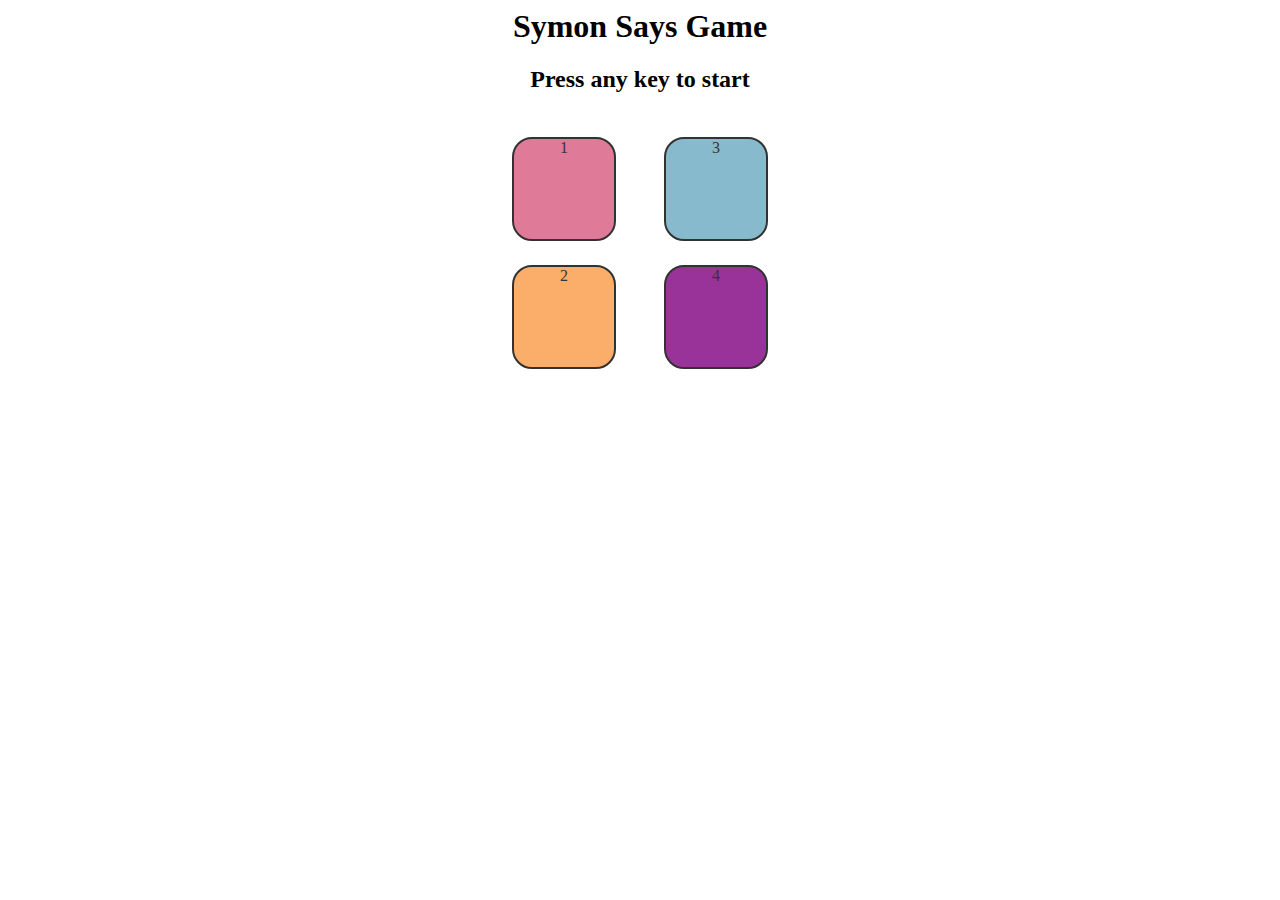
==== index.html @ 3a6feb7e "Add files via upload" ====
<html lang="en">
<head>
    <meta charset="UTF-8">
    <meta name="viewport" content="width=device-width, initial-scale=1.0">
    <title>DOM Manipulation</title>
    <link rel="stylesheet" href="style.css">
</head>
<body>


    <h1 >Symon Says Game</h1>
    <h2> Press any key to start </h2>


      <div class="btn-container">
       <div    class="linw1">
        <div   type="button" class="btn one"  id="one">1</div>
        <div type="button" class="btn two" id="two">2</div>
       </div>
        <div class="line2">
            <div type="button" class="btn three" id="three">3</div>
            <div  type="button" class="btn four"  id="four">4</div>
        </div>
       
 

      </div>

    <script src="app.js"></script>
</body>
</html>
---- style.css ----
*{text-align: center;}

.btn-container{

 display: flex;
 justify-content: center;


}


.one{
    background-color: #d95980;
    opacity: 80%;
}

.two{background-color: #f99b45; opacity: 80%;}

.three{background-color: #68aac0;opacity: 80%;}

.four{background-color: purple;opacity: 80%;}



.btn{
    height: 100px;
    width: 100px;
    border: 2px solid black;
    border-radius: 20px;
    margin: 1.5rem;
}

.red{
    background-color: red;
}

.flash {
    background-color: white;
}
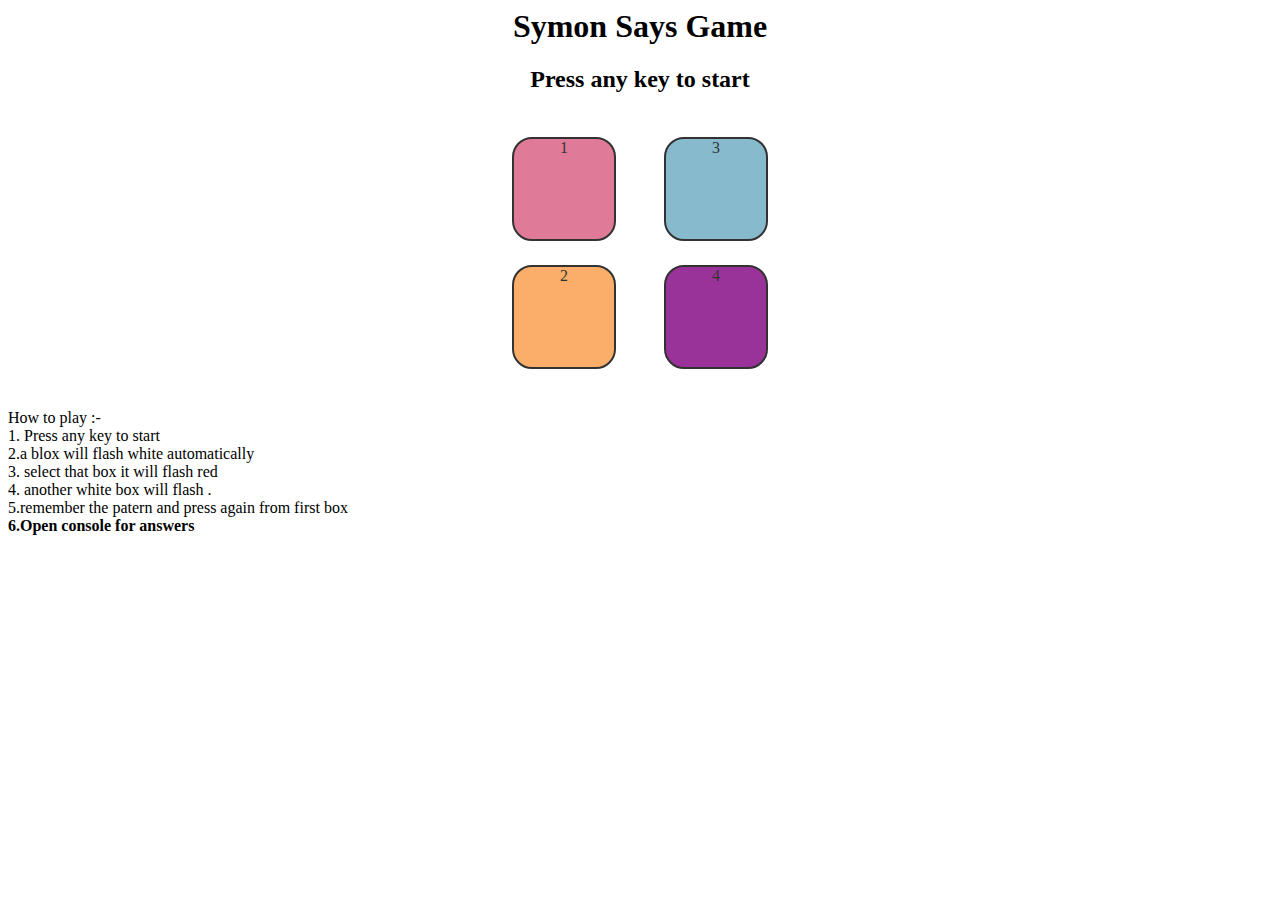
==== commit 28e7c398: "index.html" ====
--- a/index.html
+++ b/index.html
@@ -25,7 +25,15 @@
  
 
       </div>
+<p style="text-align: left;">How to play :-  <br>
+        1. Press any key to start <br>
+        2.a blox will flash white automatically <br>
+        3. select that box it will flash red 
+        <br> 4. another white box will flash .
+        <br>5.remember the patern and press again from first box 
 
+        <br><b>6.Open console for answers</b> 
+     </p>
     <script src="app.js"></script>
 </body>
-</html>+</html>
